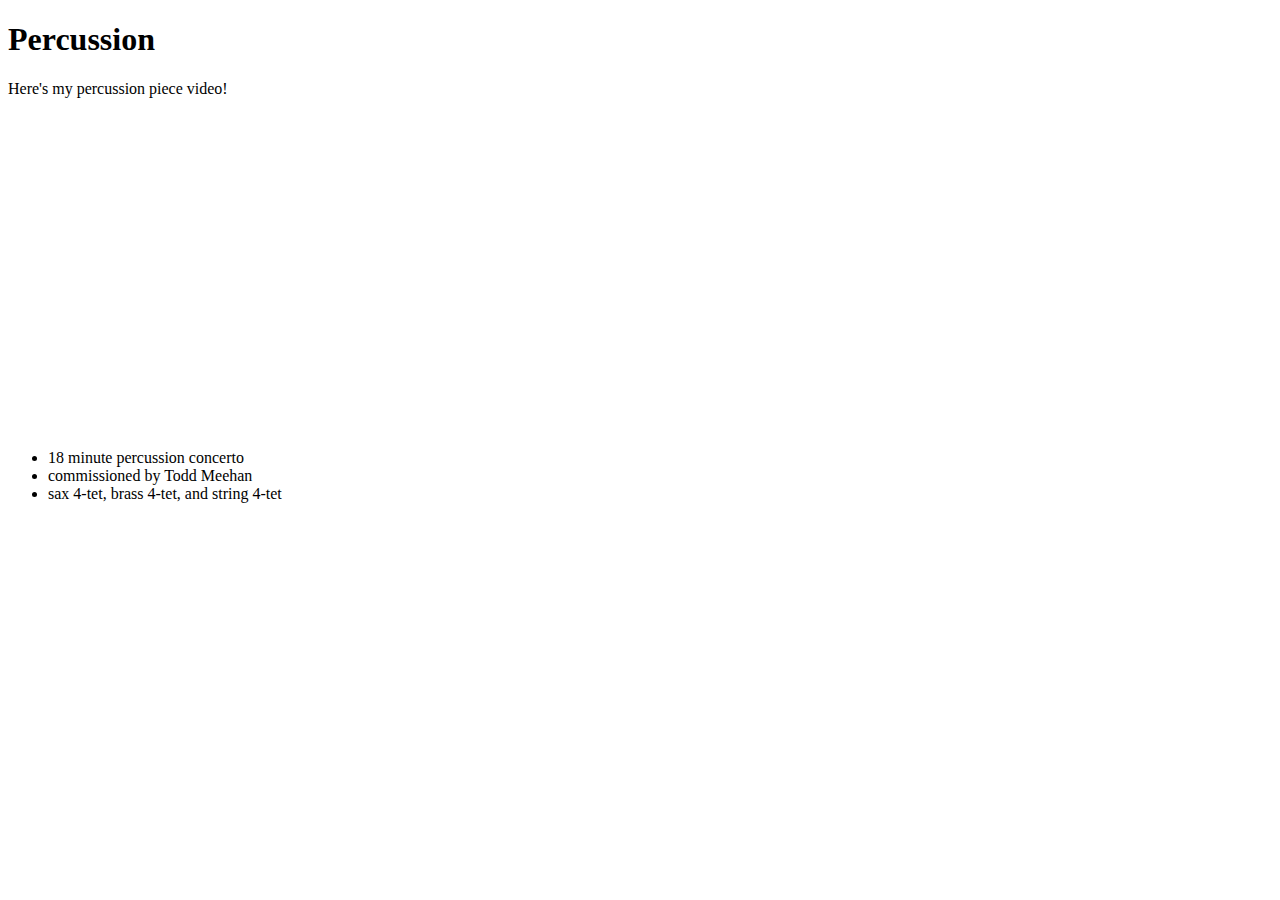
==== video/index.html @ 780474a3 "Update index.html" ====
<!DOCTYPE html>
<html lang="en">
  <head>
    <title>benjohansen</title>
    <meta charset="utf-8" />
  </head>
  
  <body>
    <h1>Percussion</h1>
    <p>Here's my percussion piece video!</p>
    
    <div>
      <iframe width="560" height="315" src="https://www.youtube.com/embed/SI65D-E0kls" frameborder="0" allow="accelerometer; autoplay; encrypted-media; gyroscope; picture-in-picture" allowfullscreen></iframe>
    <div>
      
    <ul>
      <li>18 minute percussion concerto</li>
      <li>commissioned by Todd Meehan</li>
      <li>sax 4-tet, brass 4-tet, and string 4-tet</li>
    </ul>
    
  </body>
</html>
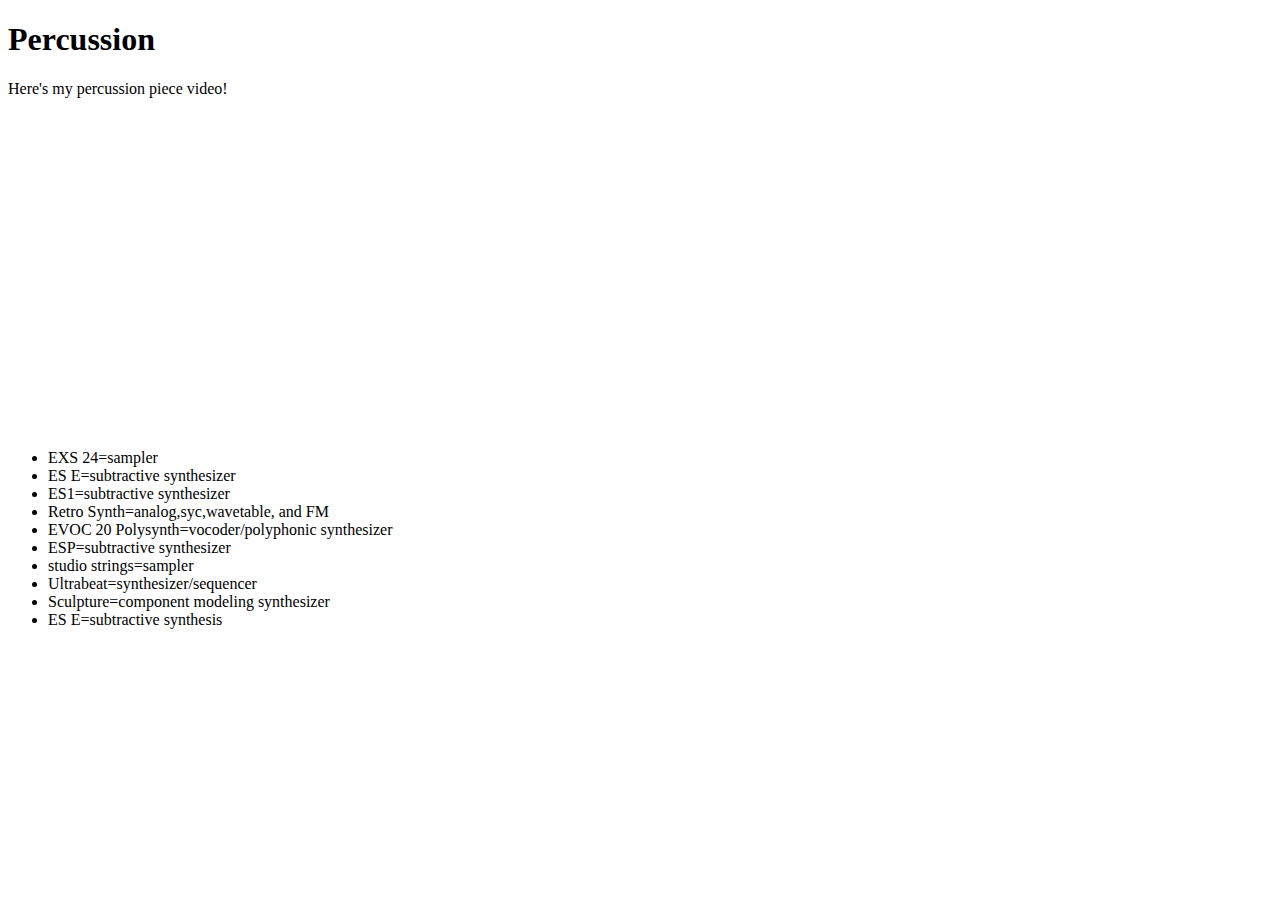
==== commit 4bcebab2: "Update index.html" ====
--- a/video/index.html
+++ b/video/index.html
@@ -11,12 +11,19 @@
     
     <div>
       <iframe width="560" height="315" src="https://www.youtube.com/embed/SI65D-E0kls" frameborder="0" allow="accelerometer; autoplay; encrypted-media; gyroscope; picture-in-picture" allowfullscreen></iframe>
-    <div>
+    </div>
       
     <ul>
-      <li>18 minute percussion concerto</li>
-      <li>commissioned by Todd Meehan</li>
-      <li>sax 4-tet, brass 4-tet, and string 4-tet</li>
+      <li>EXS 24=sampler</li>
+      <li>ES E=subtractive synthesizer</li>
+      <li>ES1=subtractive synthesizer</li>
+      <li>Retro Synth=analog,syc,wavetable, and FM</li>
+      <li>EVOC 20 Polysynth=vocoder/polyphonic synthesizer</li>
+      <li>ESP=subtractive synthesizer</li>
+      <li>studio strings=sampler</li>
+      <li>Ultrabeat=synthesizer/sequencer</li>
+      <li>Sculpture=component modeling synthesizer</li>
+      <li>ES E=subtractive synthesis</li>
     </ul>
     
   </body>
